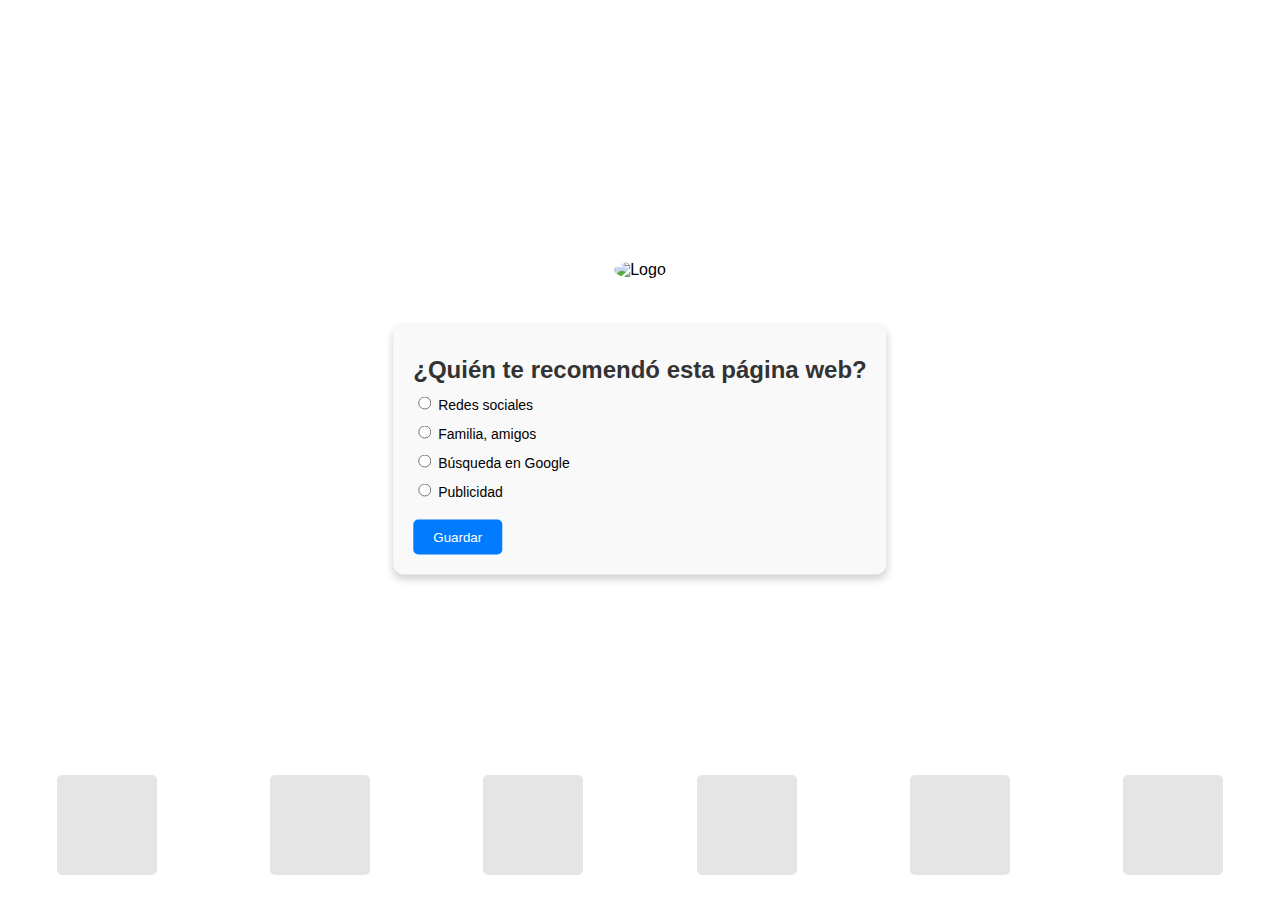
==== Practica.html @ b3d903cc "xd" ====
<!DOCTYPE html>
<html lang="es">
<head>
    <meta charset="UTF-8">
    <meta name="viewport" content="width=device-width, initial-scale=1.0">
    <title>Encuesta</title>
    <style>
        /* Estilo general */
        body {
            margin: 0;
            padding: 0;
            background-color: white;
            font-family: Arial, sans-serif;
            overflow: hidden;
        }

        /* Logo en el centro */
        .logo-container {
            position: absolute;
            top: 30%;
            left: 50%;
            transform: translate(-50%, -50%);
            animation: fadeIn 1s ease;
        }

        .logo-container img {
            width: 150px;
            height: 150px;
            border-radius: 50%;
            animation: popIn 1s ease;
        }

        /* Contenedor de las preguntas */
        .question-container {
            position: absolute;
            top: 50%;
            left: 50%;
            transform: translate(-50%, -50%);
            background: #f9f9f9;
            padding: 20px;
            border-radius: 10px;
            box-shadow: 0 4px 8px rgba(0, 0, 0, 0.2);
            transition: box-shadow 0.3s ease;
            animation: fadeIn 1s ease 1s;
        }

        .question-container:hover {
            box-shadow: 0 8px 16px rgba(0, 0, 0, 0.4);
        }

        .question-container h2 {
            margin: 10px 0;
            color: #333;
            animation: slideIn 1s ease;
        }

        .question-container label {
            display: block;
            margin: 10px 0;
            font-size: 14px;
            animation: slideIn 1s ease;
        }

        .question-container button {
            margin-top: 10px;
            padding: 10px 20px;
            background-color: #007BFF;
            color: white;
            border: none;
            border-radius: 5px;
            cursor: pointer;
            animation: slideIn 1s ease;
        }

        .question-container button:hover {
            background-color: #0056b3;
        }

        /* Animaciones */
        @keyframes fadeIn {
            from { opacity: 0; }
            to { opacity: 1; }
        }

        @keyframes popIn {
            0% { transform: scale(0.8); opacity: 0; }
            100% { transform: scale(1); opacity: 1; }
        }

        @keyframes slideIn {
            from { transform: translateX(-20px); opacity: 0; }
            to { transform: translateX(0); opacity: 1; }
        }

        /* Decoración de cuadrados */
        .color-squares {
            position: absolute;
            bottom: 0;
            width: 100%;
            height: 150px;
            display: flex;
            justify-content: space-around;
            align-items: center;
            pointer-events: none;
        }

        .color-squares div {
            width: 100px;
            height: 100px;
            background: rgba(0, 0, 0, 0.1);
            border-radius: 5px;
            animation: float 6s infinite ease-in-out;
        }

        .square1 { background: #FF5733; }
        .square2 { background: #33FF57; }
        .square3 { background: #3357FF; }
        .square4 { background: #FF33A6; }
        .square5 { background: #FFC733; }
        .square6 { background: #33FFF2; }

        @keyframes float {
            0%, 100% { transform: translateY(0); }
            50% { transform: translateY(-10px); }
        }
    </style>
</head>
<body>
    <div class="logo-container">
        <img src="logo.png" alt="Logo">
    </div>

    <div class="question-container" id="question-container">
        <h2 id="question-title">¿Quién te recomendó esta página web?</h2>
        <div id="question-content">
            <label><input type="radio" name="recomendacion" required> Redes sociales</label>
            <label><input type="radio" name="recomendacion"> Familia, amigos</label>
            <label><input type="radio" name="recomendacion"> Búsqueda en Google</label>
            <label><input type="radio" name="recomendacion"> Publicidad</label>
        </div>
        <button id="next-button">Guardar</button>
    </div>

    <div class="color-squares">
        <div class="square1"></div>
        <div class="square2"></div>
        <div class="square3"></div>
        <div class="square4"></div>
        <div class="square5"></div>
        <div class="square6"></div>
    </div>

    <script>
        const questions = [
            {
                title: "¿Quién te recomendó esta página web?",
                content: `
                    <label><input type="radio" name="recomendacion" required> Redes sociales</label>
                    <label><input type="radio" name="recomendacion"> Familia, amigos</label>
                    <label><input type="radio" name="recomendacion"> Búsqueda en Google</label>
                    <label><input type="radio" name="recomendacion"> Publicidad</label>
                `
            },
            {
                title: "¿Ya has practicado alguna de estas lenguas indígenas?",
                content: `
                    <label><input type="checkbox"> Quechua</label>
                    <label><input type="checkbox"> Aymara</label>
                    <label><input type="checkbox"> Guaraní</label>
                    <label><input type="checkbox"> Náhuatl</label>
                    <label><input type="checkbox"> Mapudungun</label>
                `
            }
        ];

        let currentQuestionIndex = 0;

        const questionContainer = document.getElementById('question-container');
        const questionTitle = document.getElementById('question-title');
        const questionContent = document.getElementById('question-content');
        const nextButton = document.getElementById('next-button');

        nextButton.addEventListener('click', () => {
            if (currentQuestionIndex < questions.length - 1) {
                currentQuestionIndex++;
                questionTitle.textContent = questions[currentQuestionIndex].title;
                questionContent.innerHTML = questions[currentQuestionIndex].content;
            } else {
                alert("Perfecto, gracias por responder las preguntas");
                window.location.href = 'PracticaInicio.html';
            }
        });
    </script>
</body>
</html>
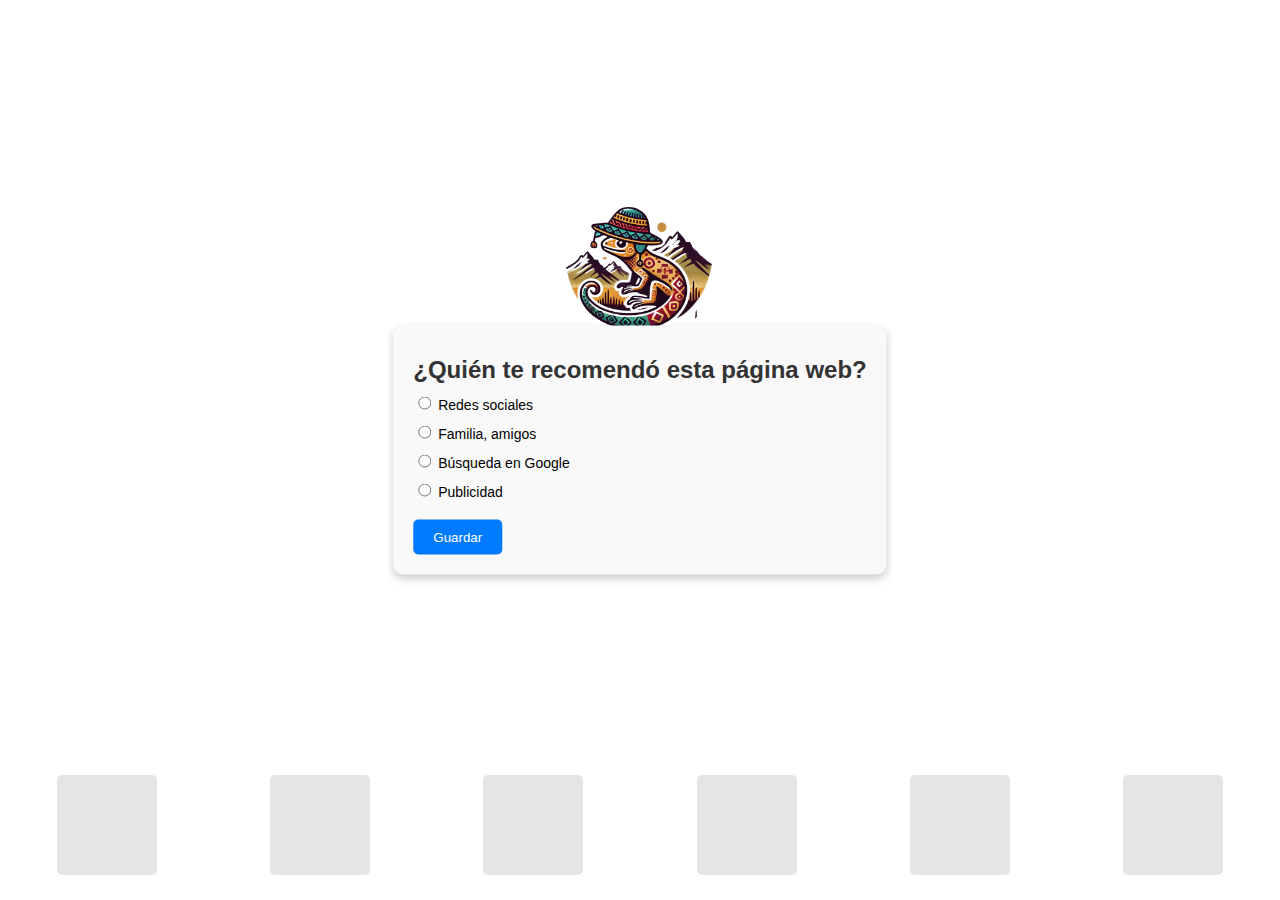
==== commit eaa08a02: "xd" ====
--- a/Practica.html
+++ b/Practica.html
@@ -5,7 +5,6 @@
     <meta name="viewport" content="width=device-width, initial-scale=1.0">
     <title>Encuesta</title>
     <style>
-        /* Estilo general */
         body {
             margin: 0;
             padding: 0;
@@ -13,8 +12,6 @@
             font-family: Arial, sans-serif;
             overflow: hidden;
         }
-
-        /* Logo en el centro */
         .logo-container {
             position: absolute;
             top: 30%;
@@ -127,7 +124,7 @@
 </head>
 <body>
     <div class="logo-container">
-        <img src="logo.png" alt="Logo">
+        <img src="Logo1.png" alt="Logo">
     </div>
 
     <div class="question-container" id="question-container">
